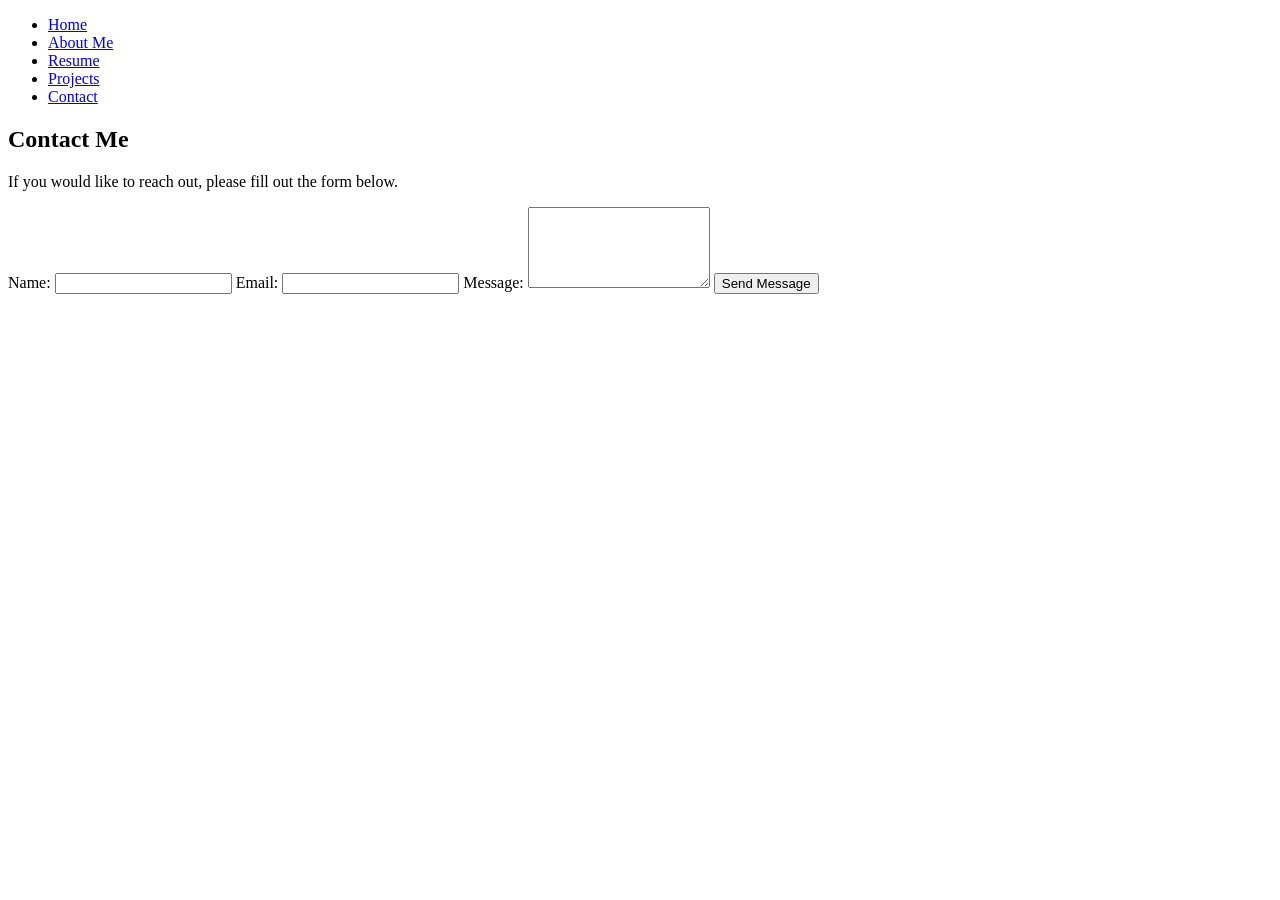
==== contact.html @ 67f2b54a "Add contact.html with contact form" ====
<!DOCTYPE html>
<html lang="en">
<head>
<meta charset="UTF-8">
<meta name="viewport" content="width=device-width, initial-scale=1.0">
<title>Contact</title>
<link rel="stylesheet" href="styles.css">
</head>
<body>

<nav>
<ul>
<li><a href="index.html">Home</a></li>
<li><a href="about.html">About Me</a></li>
<li><a href="resume.html">Resume</a></li>
<li><a href="projects.html">Projects</a></li>
<li><a href="contact.html">Contact</a></li>
</ul>
</nav>

<section class="contact">
<h1>Contact Me</h1>
<p>If you would like to reach out, please fill out the form below.</p>

<form action="https://formspree.io/f/mnjgenqg" method="POST">

<label for="name">Name:</label>
<input type="text" id="name" name="name" required>

<label for="email">Email:</label>
<input type="email" id="email" name="email" required>

<label for="message">Message:</label>
<textarea id="message" name="message" rows="5" required></textarea>

<button type="submit">Send Message</button>
</form>
</section>

</body>
</html>
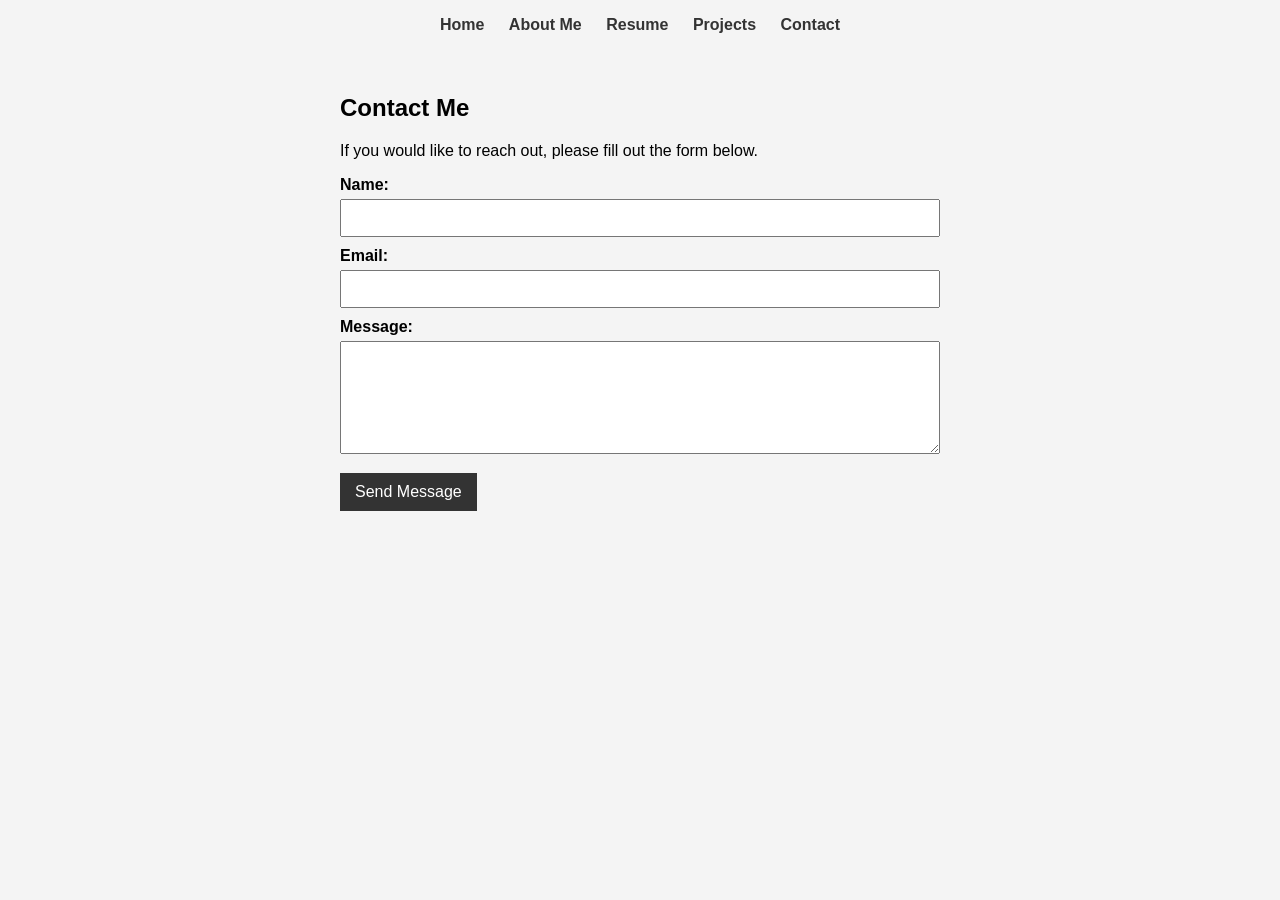
==== commit 8e5029a8: "Fix stylesheet link in contact.html" ====
--- a/contact.html
+++ b/contact.html
@@ -4,7 +4,7 @@
 <meta charset="UTF-8">
 <meta name="viewport" content="width=device-width, initial-scale=1.0">
 <title>Contact</title>
-<link rel="stylesheet" href="styles.css">
+<link rel="stylesheet" href="style.css">
 </head>
 <body>
 
@@ -36,6 +36,10 @@
 <button type="submit">Send Message</button>
 </form>
 </section>
-
+<script>
+document.querySelector("form").addEventListener("submit", function() {
+alert("Your message has been sent!");
+});
+</script>
 </body>
 </html>
--- a/style.css
+++ b/style.css
@@ -0,0 +1,120 @@
+body {
+font-family: Arial, sans-serif;
+background-color: #f4f4f4;
+margin: 0;
+padding: 0;
+}
+
+header {
+background-color: #333;
+color: white;
+text-align: center;
+padding: 20px;
+}
+
+table {
+width: 80%;
+margin: 30px auto;
+border-collapse: collapse;
+background-color: white;
+}
+
+th, td {
+border: 1px solid #ddd;
+padding: 12px;
+text-align: center;
+}
+
+th {
+background-color: #444;
+color: white;
+}
+
+tr:nth-child(even) {
+background-color: #f2f2f2;
+}
+
+a {
+color: blue;
+text-decoration: none;
+font-weight: bold;
+}
+
+a:hover {
+text-decoration: underline;
+}
+
+footer {
+text-align: center;
+padding: 15px;
+background-color: #333;
+color: white;
+}
+.contact {
+max-width: 600px;
+margin: 20px auto;
+padding: 20px;
+text-align: left;
+}
+
+.contact label {
+display: block;
+margin-top: 10px;
+font-weight: bold;
+}
+
+.contact input,
+.contact textarea {
+width: 100%;
+padding: 8px;
+margin-top: 5px;
+box-sizing: border-box;
+font-size: 16px;
+}
+
+.contact button {
+margin-top: 15px;
+padding: 10px 15px;
+background-color: #333;
+color: white;
+border: none;
+cursor: pointer;
+font-size: 16px;
+}
+
+.contact button:hover {
+background-color: #555;
+}
+
+nav ul {
+list-style-type: none;
+text-align: center;
+padding: 0;
+}
+
+nav ul li {
+display: inline;
+margin: 0 10px;
+}
+
+nav ul li a {
+text-decoration: none;
+font-weight: bold;
+color: #333;
+}
+
+@media screen and (max-width: 768px) {
+.contact {
+padding: 10px;
+}
+
+.contact input,
+.contact textarea {
+font-size: 14px;
+}
+
+nav ul li {
+display: block;
+margin: 10px 0;
+}
+}
